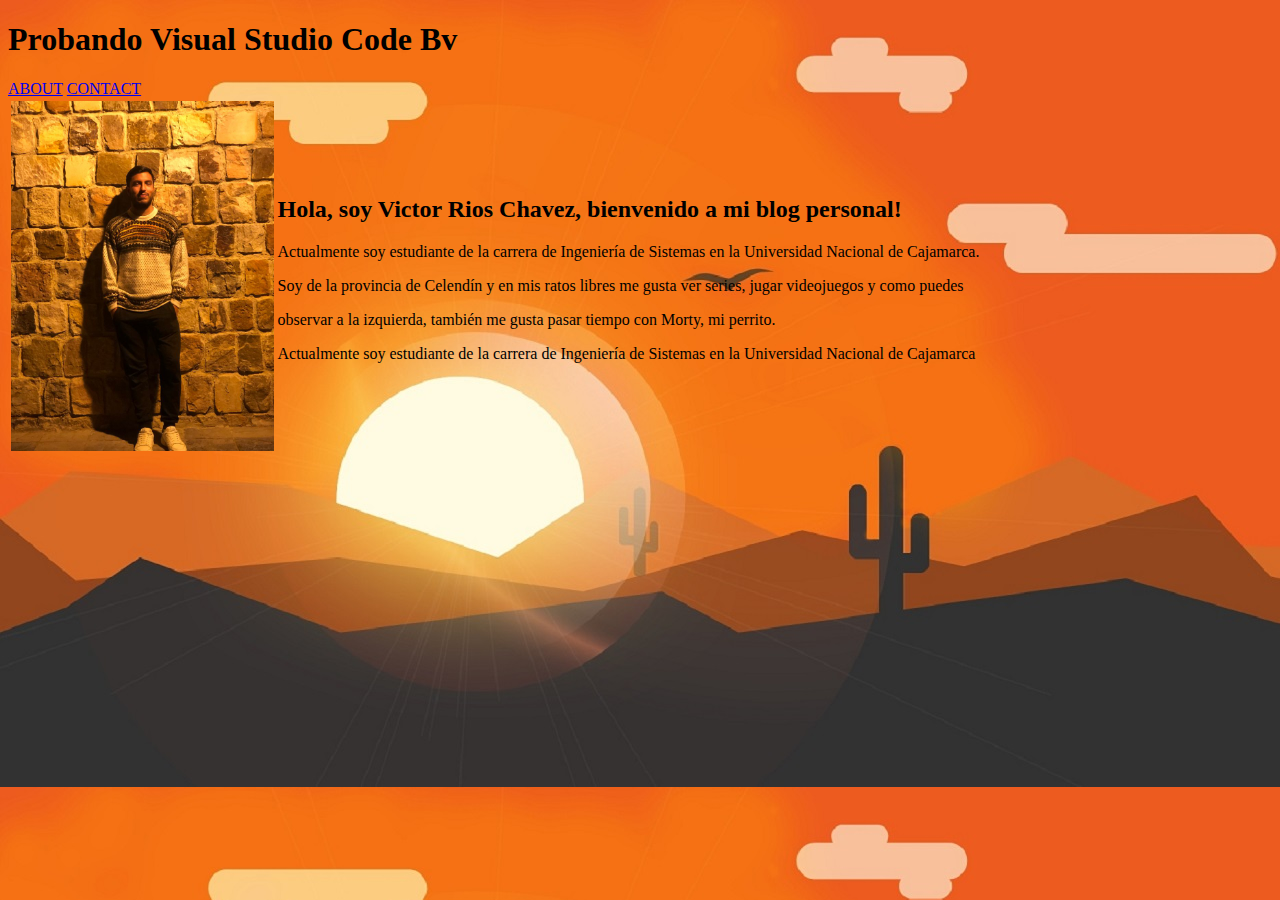
==== index.html @ b1567fb4 "cambiosss" ====
<!DOCTYPE html>
<!--[if lt IE 7]>      <html class="no-js lt-ie9 lt-ie8 lt-ie7"> <![endif]-->
<!--[if IE 7]>         <html class="no-js lt-ie9 lt-ie8"> <![endif]-->
<!--[if IE 8]>         <html class="no-js lt-ie9"> <![endif]-->
<!--[if gt IE 8]>      <html class="no-js"> <!--<![endif]-->
<html>
  <head>
    <meta charset="utf-8">
    <meta http-equiv="X-UA-Compatible" content="IE=edge">
    <title>Primer Laboratorio de Ingeniería Web Bv</title>
    <meta name="description" content="">
    <meta name="viewport" content="width=device-width, initial-scale=1">
    <link rel="stylesheet" href="">
  </head>
  <body background="fondo.jpg">
    <h1>Probando Visual Studio Code Bv</h1>
      <nav>
        <a href="about.html">ABOUT</a>
        <a href="contact.html">CONTACT</a>
      </nav>
    <section>
      <table>
        <tr>
          <td>
            <img src="Cajamarca.jpeg" alt="about image" height="350" >
          </td>
          <td>
            <h2>Hola, soy Victor Rios Chavez, bienvenido a mi blog personal!</h2>
            <p>Actualmente soy estudiante de la carrera de Ingeniería de Sistemas en la Universidad Nacional de Cajamarca.</p>
            <p>Soy de la provincia de Celendín y en mis ratos libres me gusta ver series, jugar videojuegos y como puedes </p>
            <p>observar a la izquierda, también me gusta pasar tiempo con Morty, mi perrito.</p>
            <p>Actualmente soy estudiante de la carrera de Ingeniería de Sistemas en la Universidad Nacional de Cajamarca</p>
        </tr>
      </table>
    </section>
    <!--[if lt IE 7]>
      <p class="browsehappy">You are using an <strong>outdated</strong> browser. Please <a href="#">upgrade your browser</a> to improve your experience.</p>
    <![endif]-->
    
    <script src="" async defer></script>
  </body>
</html>
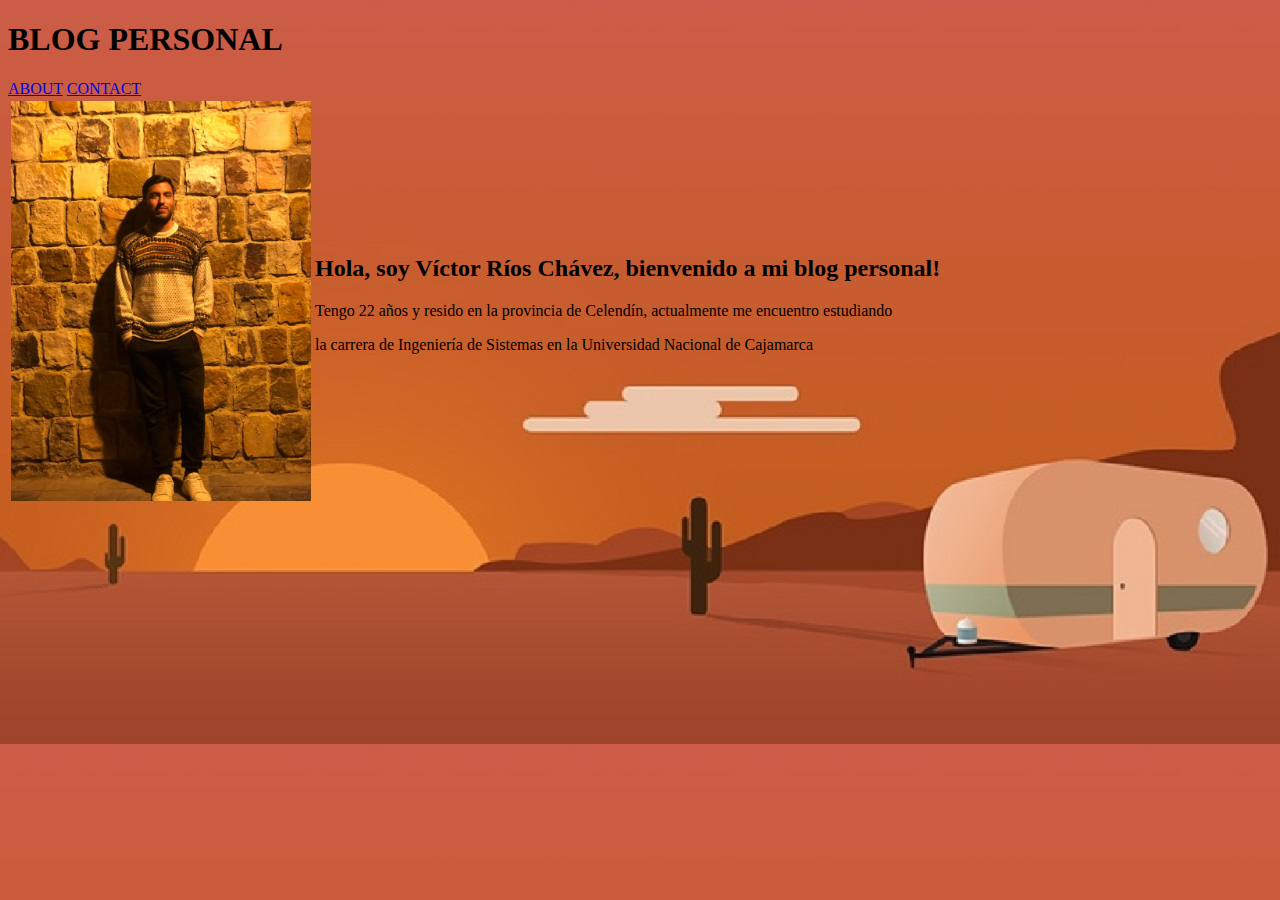
==== commit 1c99c236: "cambiosxd" ====
--- a/index.html
+++ b/index.html
@@ -7,32 +7,29 @@
   <head>
     <meta charset="utf-8">
     <meta http-equiv="X-UA-Compatible" content="IE=edge">
-    <title>Primer Laboratorio de Ingeniería Web Bv</title>
+    <title>Blog Personal</title>
     <meta name="description" content="">
     <meta name="viewport" content="width=device-width, initial-scale=1">
     <link rel="stylesheet" href="">
   </head>
   <body background="fondo.jpg">
-    <h1>Probando Visual Studio Code Bv</h1>
-      <nav>
+    <h1>BLOG PERSONAL</h1>
+    <nav>
         <a href="about.html">ABOUT</a>
         <a href="contact.html">CONTACT</a>
-      </nav>
-    <section>
-      <table>
-        <tr>
-          <td>
-            <img src="Cajamarca.jpeg" alt="about image" height="350" >
-          </td>
-          <td>
-            <h2>Hola, soy Victor Rios Chavez, bienvenido a mi blog personal!</h2>
-            <p>Actualmente soy estudiante de la carrera de Ingeniería de Sistemas en la Universidad Nacional de Cajamarca.</p>
-            <p>Soy de la provincia de Celendín y en mis ratos libres me gusta ver series, jugar videojuegos y como puedes </p>
-            <p>observar a la izquierda, también me gusta pasar tiempo con Morty, mi perrito.</p>
-            <p>Actualmente soy estudiante de la carrera de Ingeniería de Sistemas en la Universidad Nacional de Cajamarca</p>
-        </tr>
-      </table>
-    </section>
+    </nav>
+    <table>
+      <tr>
+        <td>
+            <img src="Cajamarca.jpeg" alt="about image" height="400" >
+        </td>
+        <td>
+            <h2>Hola, soy Víctor Ríos Chávez, bienvenido a mi blog personal!</h2>
+            <p>Tengo 22 años y resido en la provincia de Celendín, actualmente me encuentro estudiando</p>
+            <p>la carrera de Ingeniería de Sistemas en la Universidad Nacional de Cajamarca</p>
+        </td>
+      </tr>
+    </table>
     <!--[if lt IE 7]>
       <p class="browsehappy">You are using an <strong>outdated</strong> browser. Please <a href="#">upgrade your browser</a> to improve your experience.</p>
     <![endif]-->
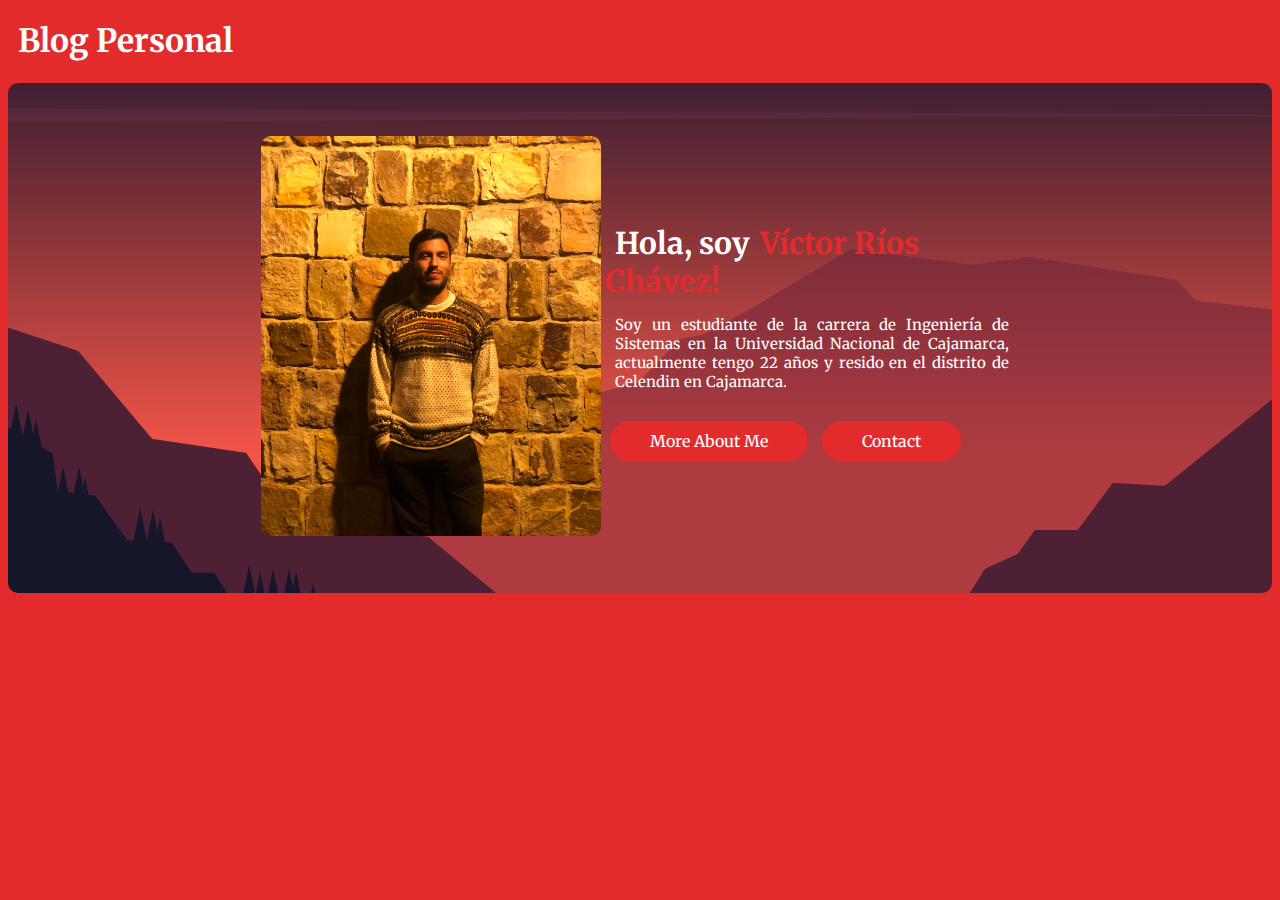
==== commit 87d618bd: "cambioStyle" ====
--- a/index.html
+++ b/index.html
@@ -10,26 +10,36 @@
     <title>Blog Personal</title>
     <meta name="description" content="">
     <meta name="viewport" content="width=device-width, initial-scale=1">
-    <link rel="stylesheet" href="">
+    <link rel="stylesheet" href="styleIndex.css">
+    <link href="https://fonts.googleapis.com/css2?family=Merriweather&display=swap" rel="stylesheet">
   </head>
-  <body background="fondo.jpg">
-    <h1>BLOG PERSONAL</h1>
-    <nav>
-        <a href="about.html">ABOUT</a>
-        <a href="contact.html">CONTACT</a>
-    </nav>
-    <table>
-      <tr>
-        <td>
-            <img src="Cajamarca.jpeg" alt="about image" height="400" >
-        </td>
-        <td>
-            <h2>Hola, soy Víctor Ríos Chávez, bienvenido a mi blog personal!</h2>
-            <p>Tengo 22 años y resido en la provincia de Celendín, actualmente me encuentro estudiando</p>
-            <p>la carrera de Ingeniería de Sistemas en la Universidad Nacional de Cajamarca</p>
-        </td>
-      </tr>
-    </table>
+  <body >
+    <header>
+      <h1>Blog Personal</h1>
+    </header>
+
+    <section>
+      <article>
+        <table>
+          <tr>
+            <td>
+                <img src="imagenes\Cajamarca.jpg" alt="image" height="400" >
+            </td>
+            <td id="info">
+                <h2>Hola, soy<h2 id="nombre">Víctor Ríos Chávez!</h2></h2> 
+                <p>Soy un estudiante de la carrera de Ingeniería de Sistemas
+                  en la Universidad Nacional de Cajamarca, actualmente tengo 
+                  22 años y resido en el distrito de Celendin en Cajamarca.</p>
+                  <nav>
+                    <a href="about.html">More About Me</a>
+                    <a href="contact.html">Contact</a>
+                  </nav>
+            </td>
+          </tr>
+        </table>
+      </article>
+    </section>
+    
     <!--[if lt IE 7]>
       <p class="browsehappy">You are using an <strong>outdated</strong> browser. Please <a href="#">upgrade your browser</a> to improve your experience.</p>
     <![endif]-->
--- a/styleIndex.css
+++ b/styleIndex.css
@@ -0,0 +1,58 @@
+body{
+    font-family: 'Merriweather', serif; /*Bold Negrita*/
+    background: #E32B2C;
+}
+h1{
+    color: white;
+    margin-left: 10px;
+
+}
+
+h2{
+    font-size: 30px;
+    color: white;
+    margin-left: 10px;
+    display: inline;
+}
+a{
+    color: white;
+    background: #E32B2C;
+    border-radius: 1px;
+    text-decoration: none;
+    outline: none;
+    border-radius: 30px;
+    padding: 10px;
+    padding-left: 40px;
+    padding-right: 40px;
+    margin-right: 5px;
+    margin-left: 5px;
+    margin-top: 100px;
+}
+img{
+    border-radius: 10px;
+}
+section{
+    margin-top: 10px;
+    padding: 50px;
+    background-color: white;
+    background-image: url("imagenes/wall.jpg");
+    border-radius: 10px;
+
+    
+}
+article{
+    padding-left: 200px;
+    padding-right: 200px;
+}
+p{
+    color: white;
+    margin-left: 10px;
+    text-align: justify;
+    margin-left: 10px;
+    margin-right: 10px;
+    font-size: 15px;
+    margin-bottom: 40px;
+}
+ #nombre{
+     color: #E32B2C;
+ }
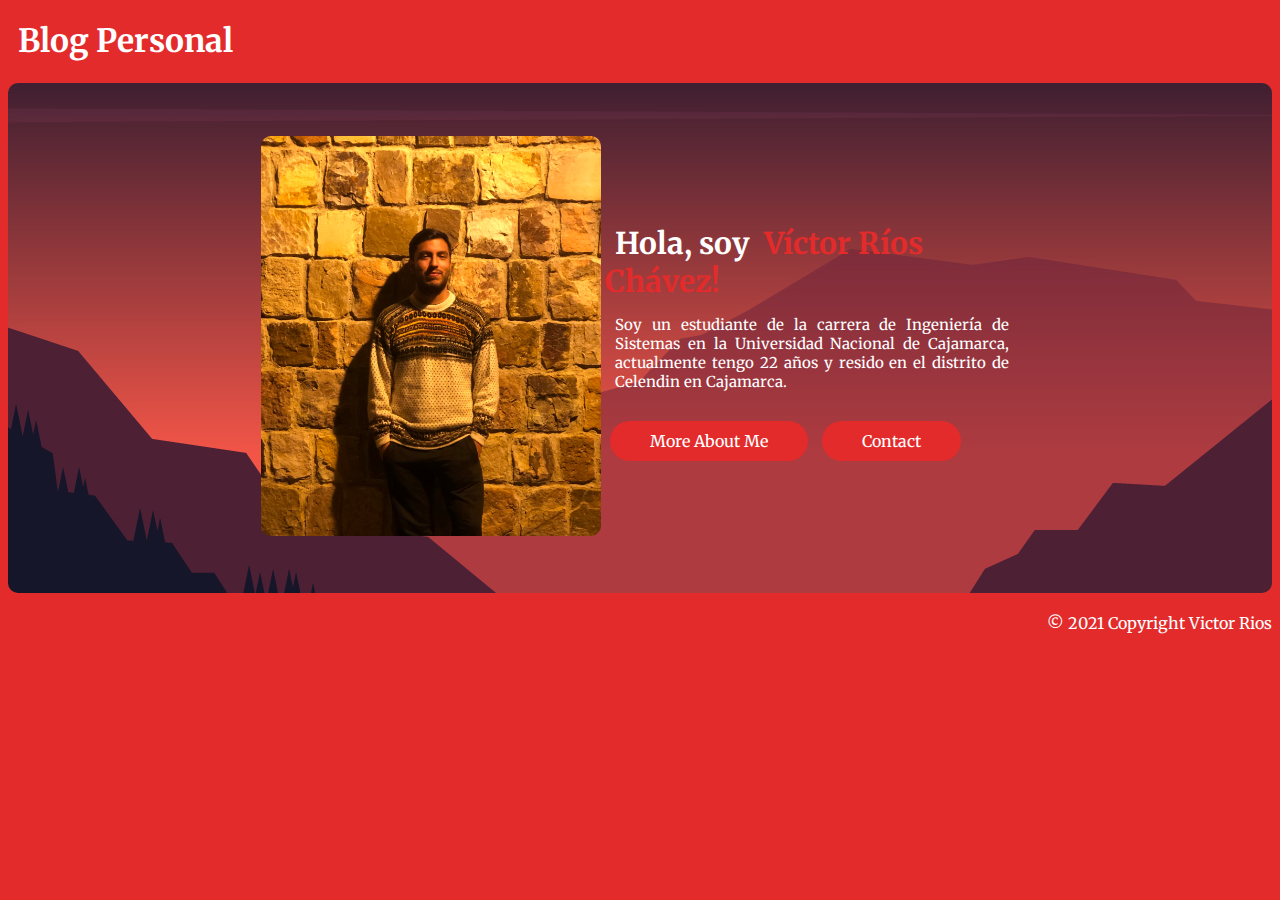
==== commit 0a0150a4: "cssFinal" ====
--- a/index.html
+++ b/index.html
@@ -10,11 +10,11 @@
     <title>Blog Personal</title>
     <meta name="description" content="">
     <meta name="viewport" content="width=device-width, initial-scale=1">
-    <link rel="stylesheet" href="styleIndex.css">
+    <link rel="stylesheet" href="EstiloPersonalIndex.css">
     <link href="https://fonts.googleapis.com/css2?family=Merriweather&display=swap" rel="stylesheet">
   </head>
   <body >
-    <header>
+    <header class="titulo">
       <h1>Blog Personal</h1>
     </header>
 
@@ -23,10 +23,11 @@
         <table>
           <tr>
             <td>
-                <img src="imagenes\Cajamarca.jpg" alt="image" height="400" >
+                <img src="imagenes/Cajamarca.jpg" alt="image" height="400" >
             </td>
             <td id="info">
-                <h2>Hola, soy<h2 id="nombre">Víctor Ríos Chávez!</h2></h2> 
+                <h2>Hola, soy</h2>
+                <h2 id="nombre">Víctor Ríos Chávez!</h2> 
                 <p>Soy un estudiante de la carrera de Ingeniería de Sistemas
                   en la Universidad Nacional de Cajamarca, actualmente tengo 
                   22 años y resido en el distrito de Celendin en Cajamarca.</p>
@@ -39,6 +40,7 @@
         </table>
       </article>
     </section>
+    <footer class="pie">© 2021 Copyright Victor Rios</footer>
     
     <!--[if lt IE 7]>
       <p class="browsehappy">You are using an <strong>outdated</strong> browser. Please <a href="#">upgrade your browser</a> to improve your experience.</p>
--- a/EstiloPersonalIndex.css
+++ b/EstiloPersonalIndex.css
@@ -0,0 +1,63 @@
+body{
+    font-family: 'Merriweather', serif; /*Bold Negrita*/
+    background: #E32B2C;
+}
+.titulo{
+    color: white;
+    margin-left: 10px;
+
+}
+
+h2{
+    font-size: 30px;
+    color: white;
+    margin-left: 10px;
+    display: inline;
+}
+a{
+    color: white;
+    background: #E32B2C;
+    border-radius: 1px;
+    text-decoration: none;
+    outline: none;
+    border-radius: 30px;
+    padding: 10px;
+    padding-left: 40px;
+    padding-right: 40px;
+    margin-right: 5px;
+    margin-left: 5px;
+    margin-top: 100px;
+}
+img{
+    border-radius: 10px;
+}
+section{
+    margin-top: 10px;
+    padding: 50px;
+    background-color: white;
+    background-image: url("imagenes/wall.jpg");
+    border-radius: 10px;
+
+    
+}
+article{
+    padding-left: 200px;
+    padding-right: 200px;
+}
+p{
+    color: white;
+    margin-left: 10px;
+    text-align: justify;
+    margin-left: 10px;
+    margin-right: 10px;
+    font-size: 15px;
+    margin-bottom: 40px;
+}
+ #nombre{
+     color: #E32B2C;
+ }
+.pie{
+    text-align: right;
+    color: white;
+    margin-top: 20px;
+}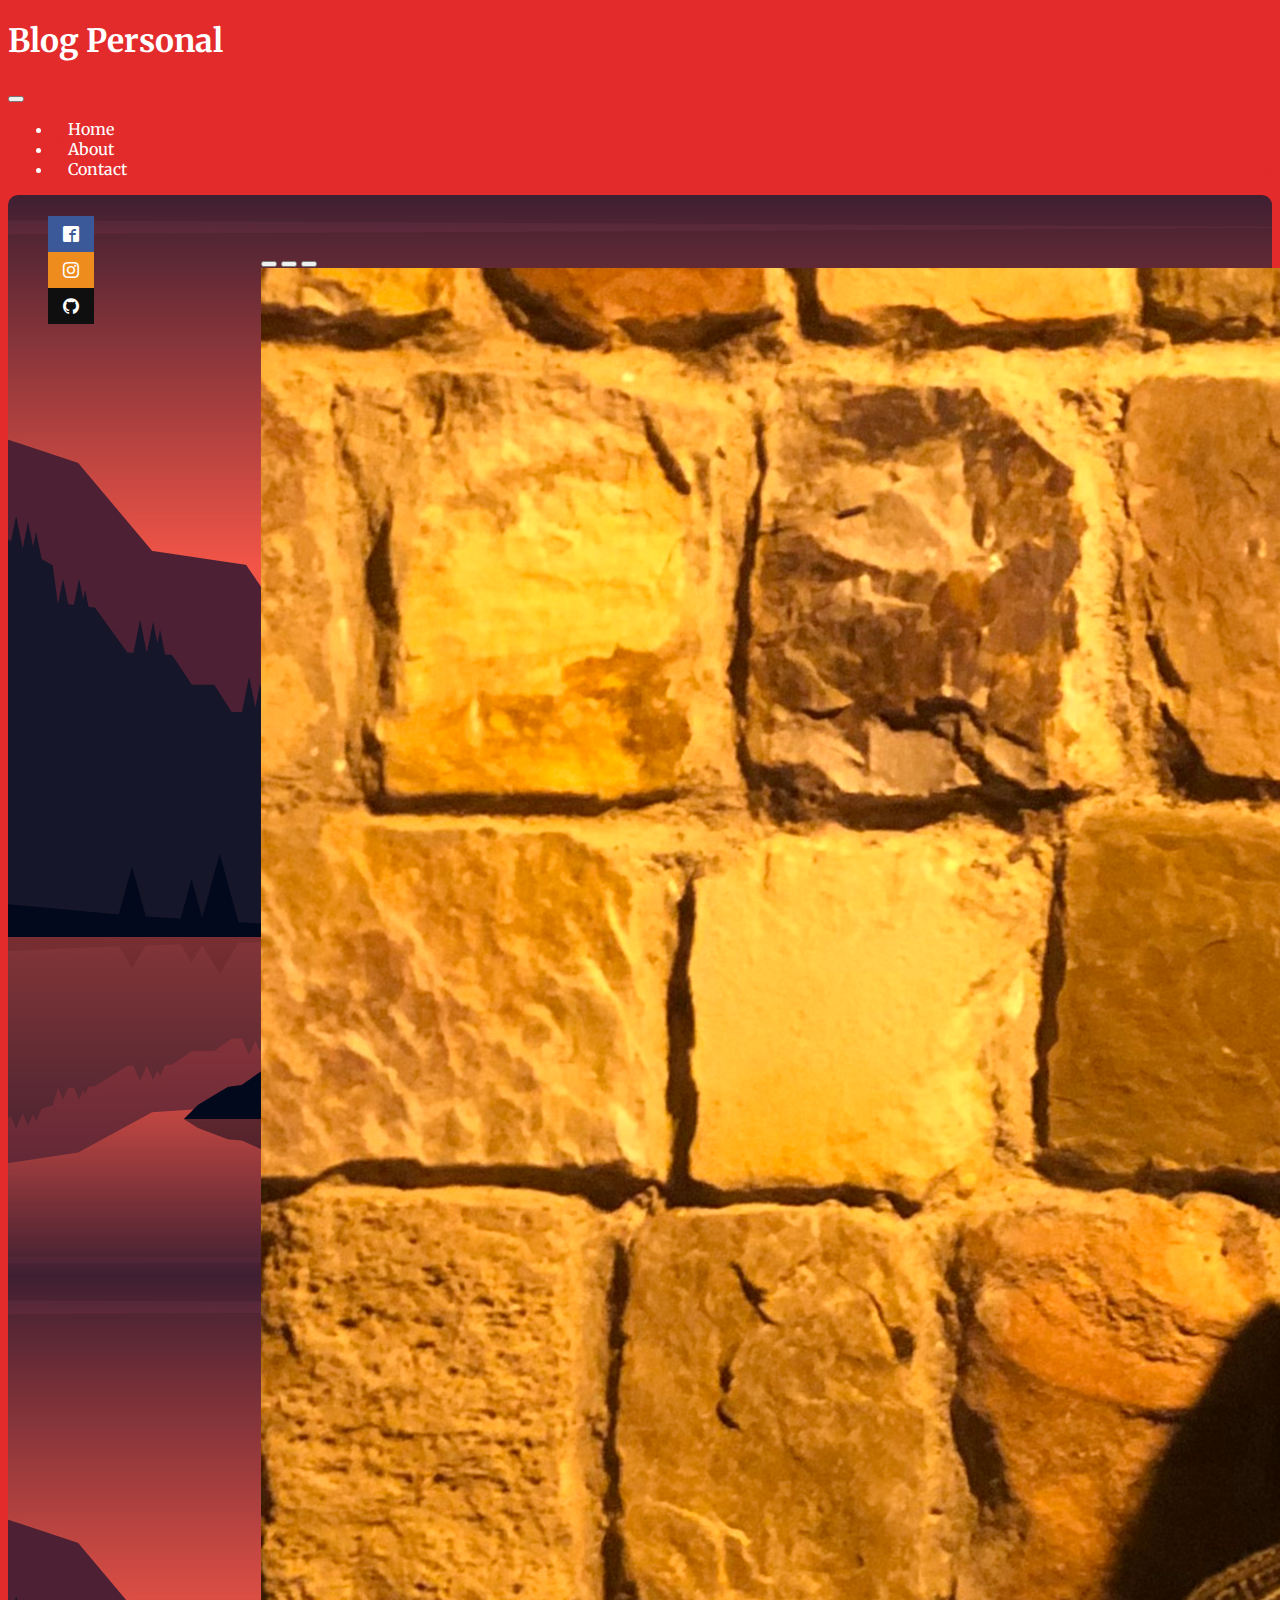
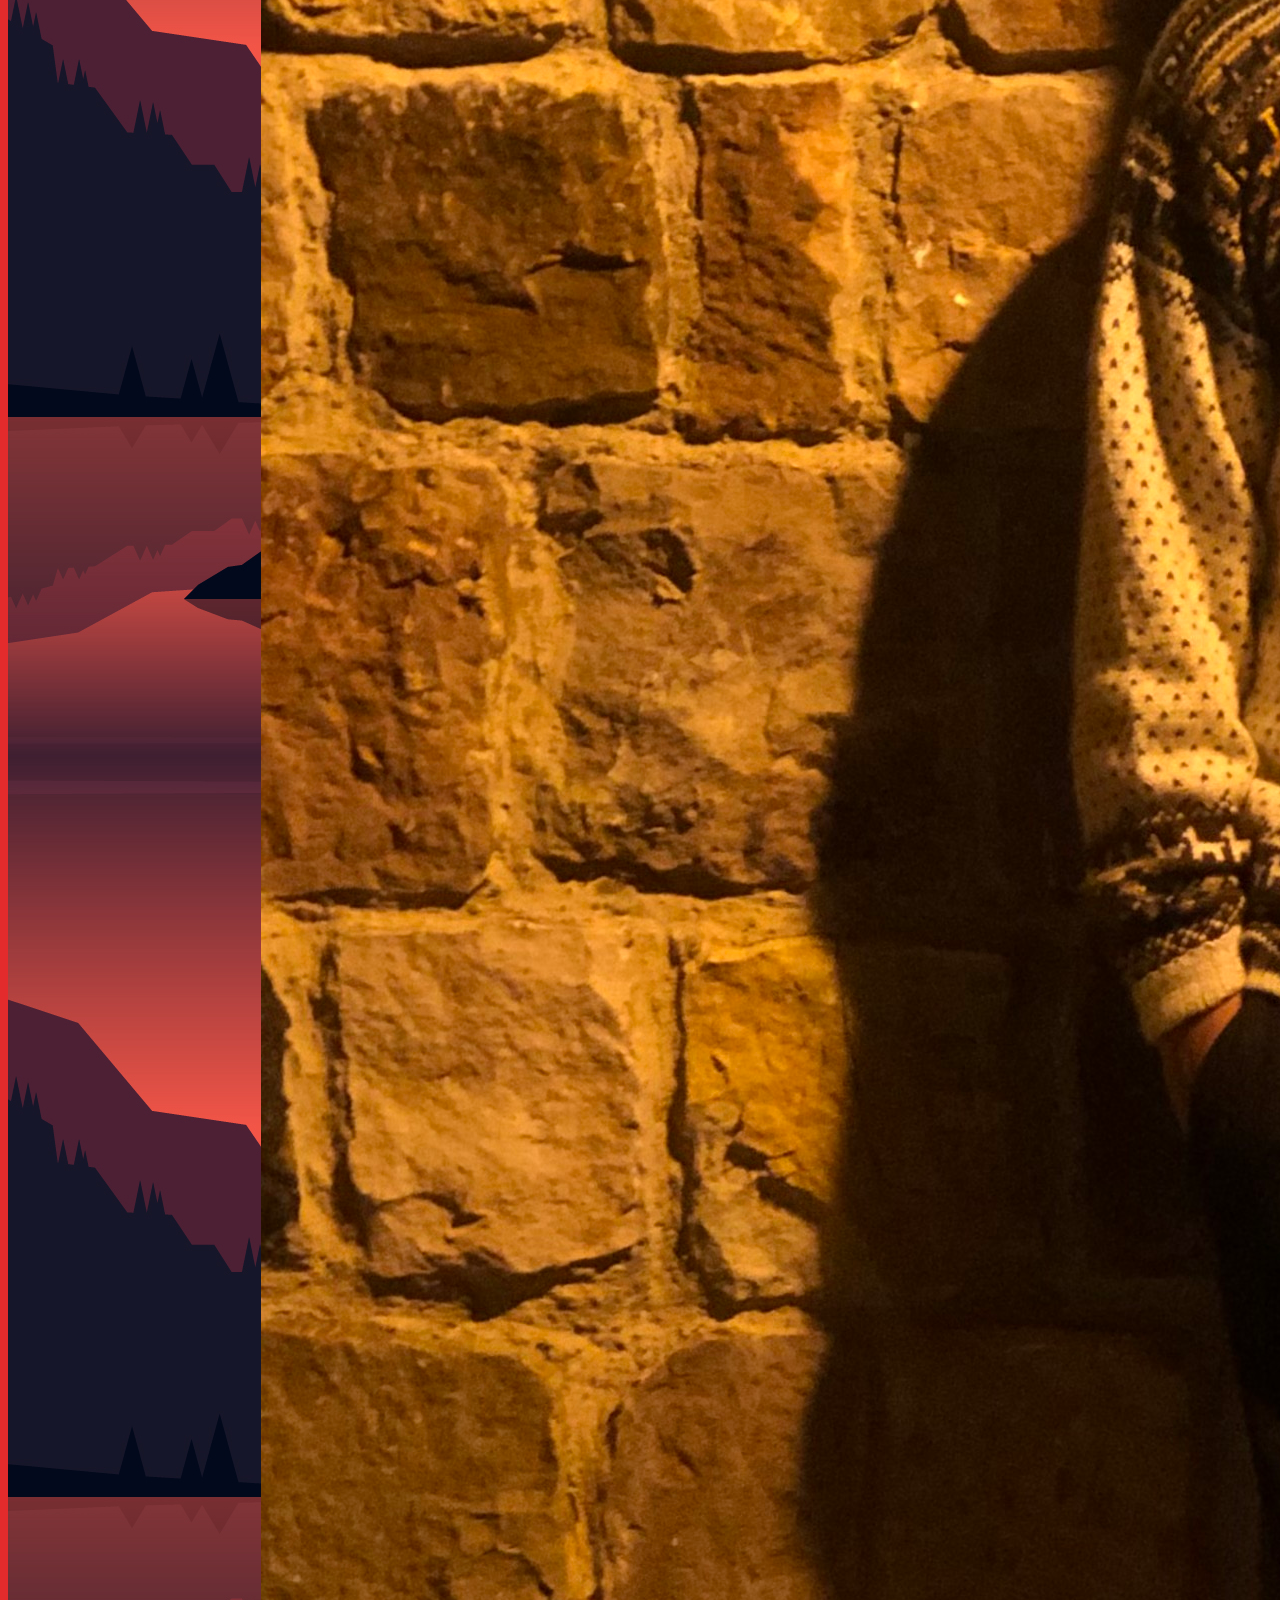
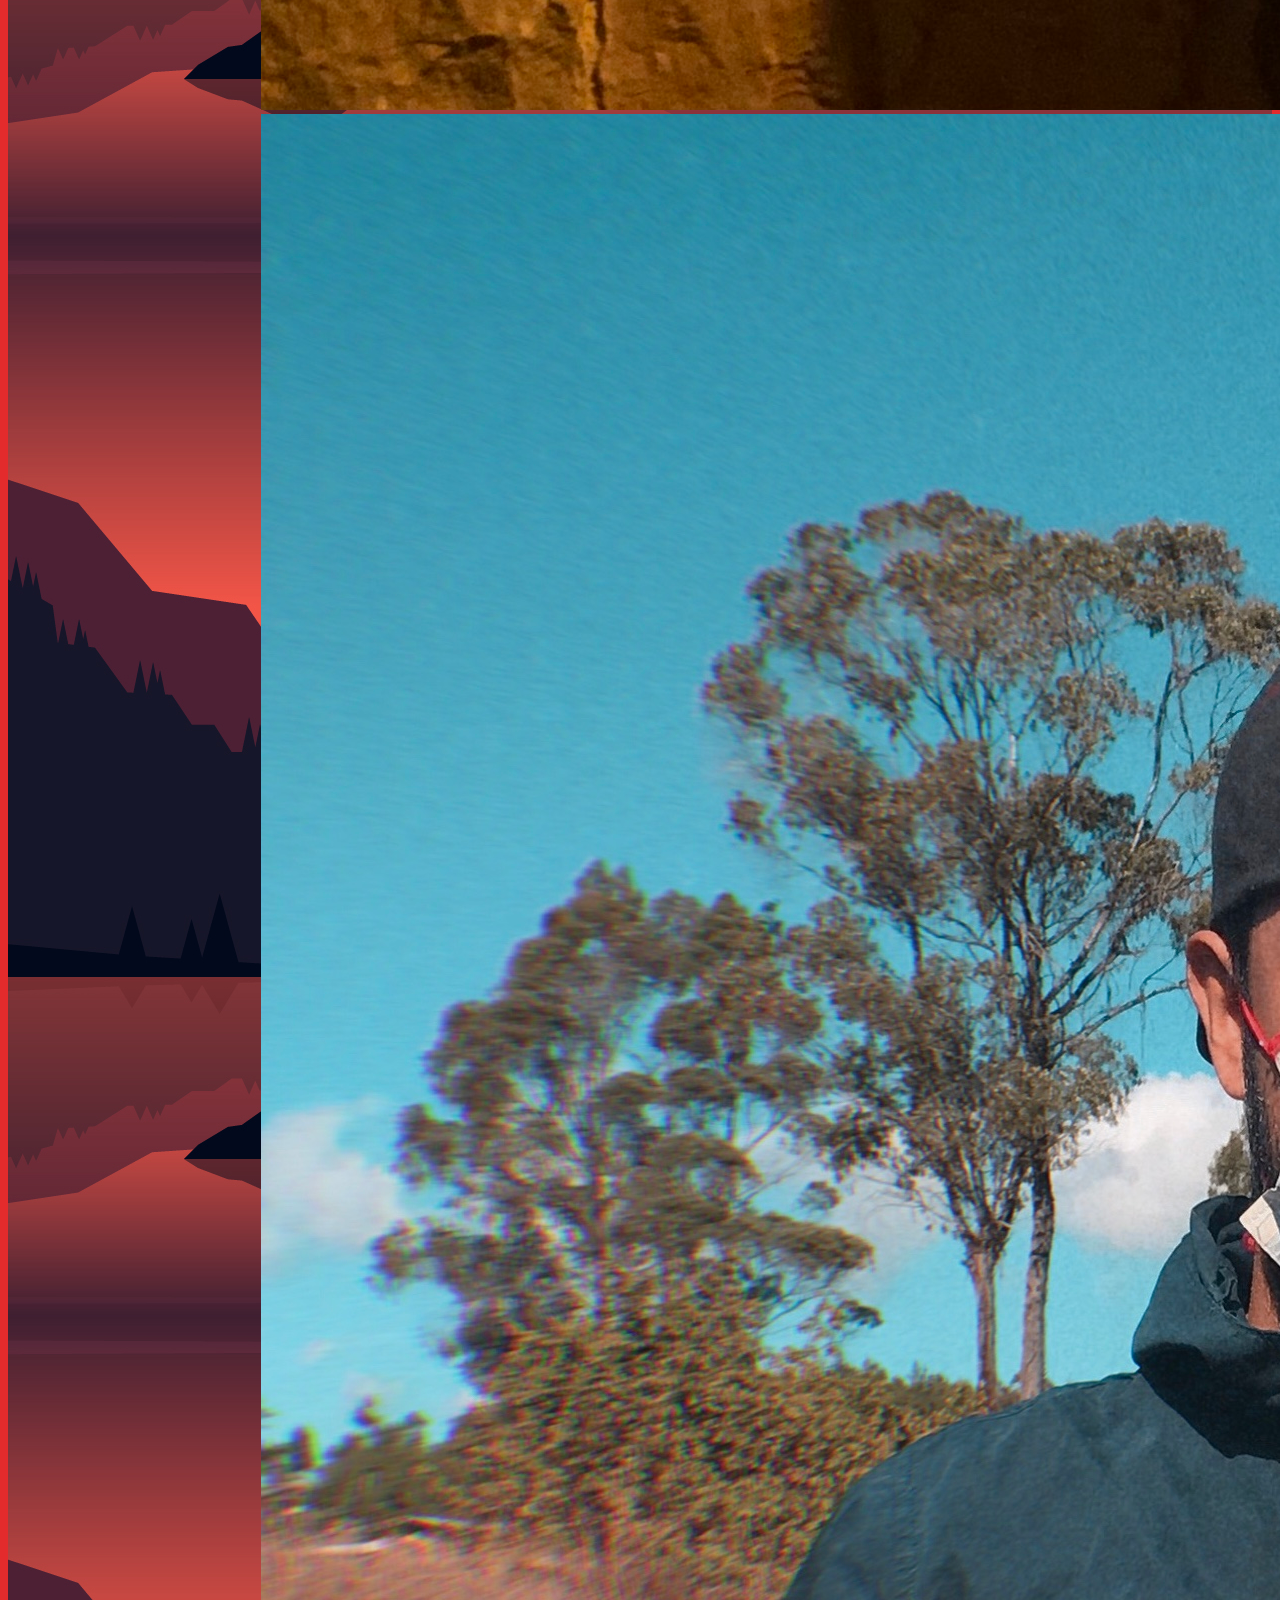
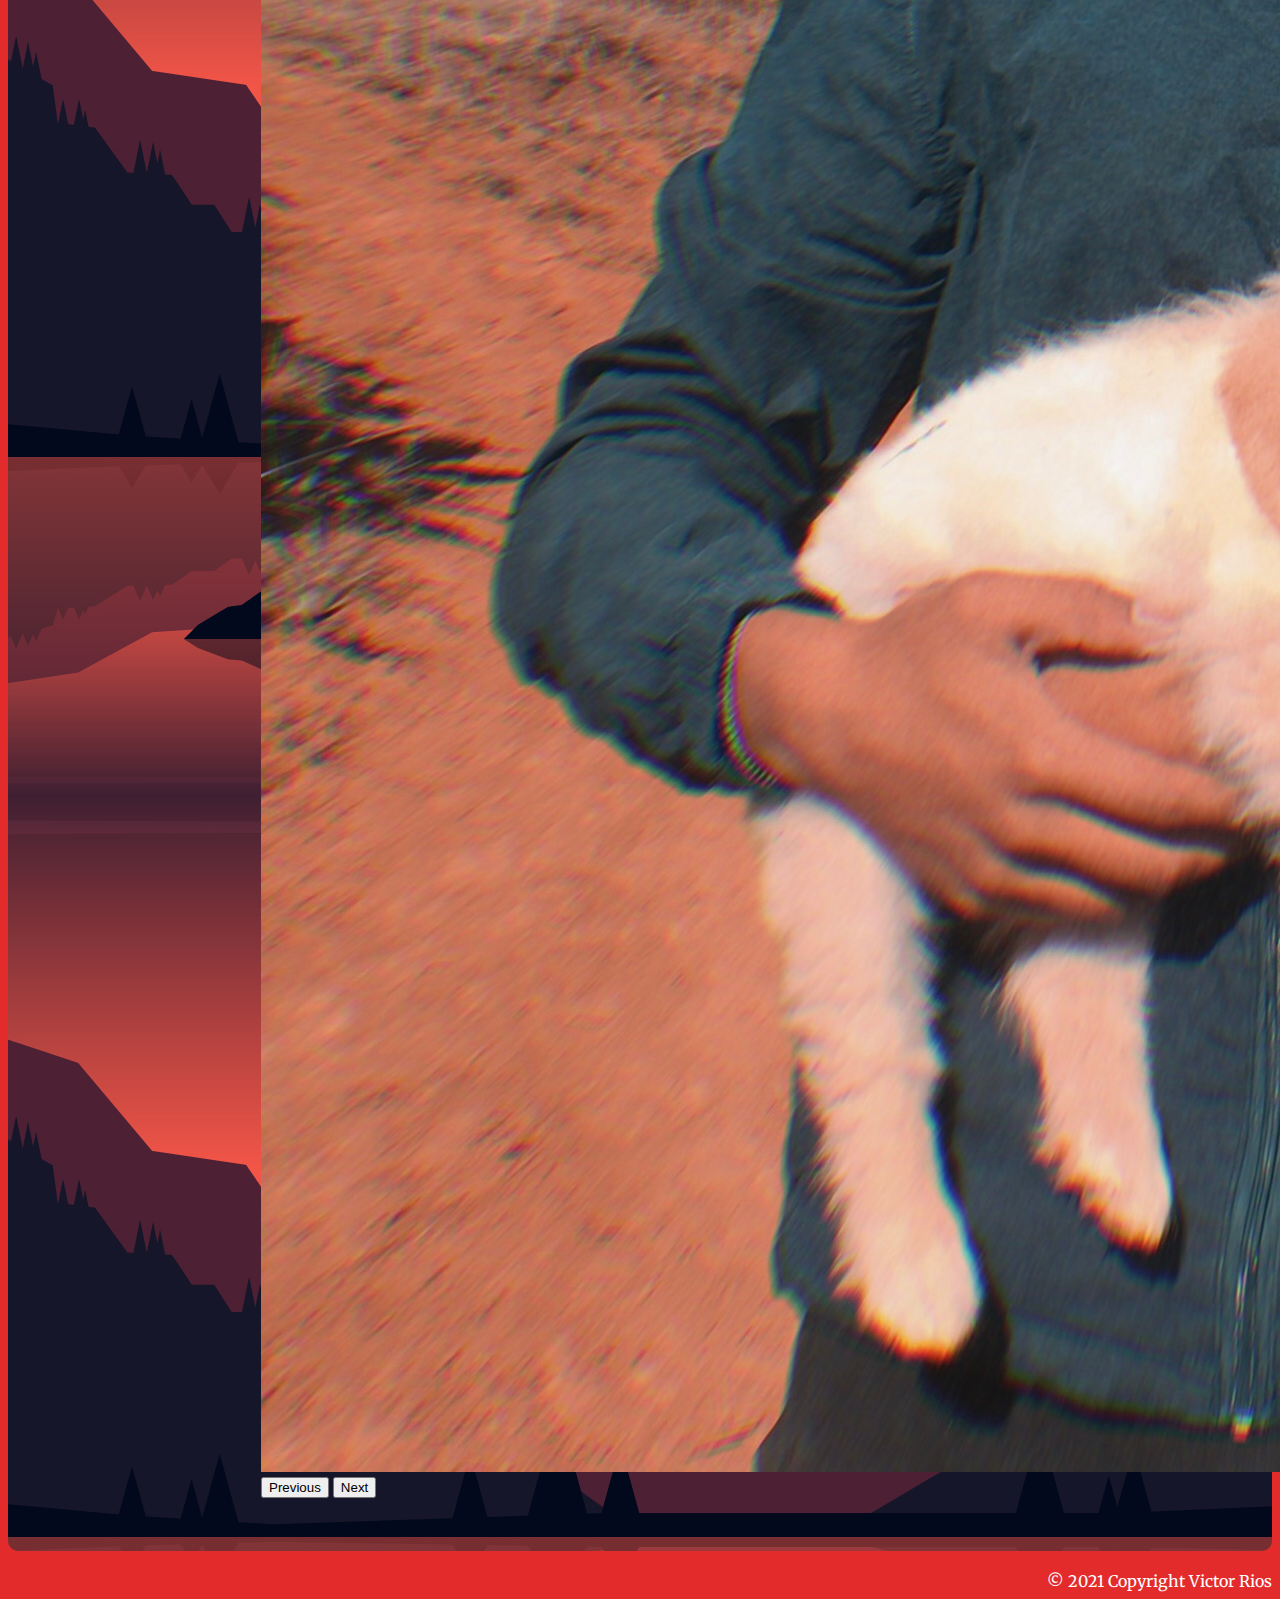
==== commit b11f59bc: "bootstrap" ====
--- a/index.html
+++ b/index.html
@@ -10,37 +10,85 @@
     <title>Blog Personal</title>
     <meta name="description" content="">
     <meta name="viewport" content="width=device-width, initial-scale=1">
-    <link rel="stylesheet" href="EstiloPersonalIndex.css">
+    <link rel="stylesheet" href="estilos/estiloPersonal.css">
     <link href="https://fonts.googleapis.com/css2?family=Merriweather&display=swap" rel="stylesheet">
+    <link href="https://cdn.jsdelivr.net/npm/bootstrap@5.1.0/dist/css/bootstrap.min.css" rel="stylesheet" integrity="sha384-KyZXEAg3QhqLMpG8r+8fhAXLRk2vvoC2f3B09zVXn8CA5QIVfZOJ3BCsw2P0p/We" crossorigin="anonymous">
+    <link rel="stylesheet" href="style.css">
   </head>
-  <body >
-    <header class="titulo">
-      <h1>Blog Personal</h1>
+  <body class="bodyIndex" >
+    <div class="social">
+      <ul>
+        <li><a href="https://web.facebook.com/victor.rioschavez/" target="_blank" class="icon-facebook"></a></li>
+        <li><a href="https://www.instagram.com/victorriosch/" target="_blank" class="icon-instagram"></a></li>
+        <li><a href="https://victorriosch.github.io/" target="_blank" class="icon-github"></a></li>            
+      </ul>
+    </div>
+    <header>
+      <h1></h1>
     </header>
-
-    <section>
-      <article>
+    <nav class="navbar navbar-expand-lg navbar-light bg-light">
+      <div class="container-fluid">
+        <h1 class="titulo" href="index.html">Blog Personal</h1>
+        <button class="navbar-toggler" type="button" data-bs-toggle="collapse" data-bs-target="#navbarNav" aria-controls="navbarNav" aria-expanded="false" aria-label="Toggle navigation">
+          <span class="navbar-toggler-icon"></span>
+        </button>
+        <div class="collapse navbar-collapse" id="navbarNav">
+          <ul class="navbar-nav">
+            <li class="etiqueta">
+              <a class="etiqueta" href="index.html">Home</a>
+            </li>
+            <li class="etiqueta">
+              <a class="etiqueta" href="about.html">About</a>
+            </li>
+            <li class="etiqueta">
+              <a class="etiqueta" href="contact.html">Contact</a>
+            </li>
+          </ul>
+        </div>
+      </div>
+    </nav>
+    <section class="sectionIndex">
+      <article class="articleIndex">
         <table>
           <tr>
             <td>
-                <img src="imagenes/Cajamarca.jpg" alt="image" height="400" >
+              <div id="carouselExampleIndicators" class="carousel slide" data-bs-ride="carousel">
+                <div class="carousel-indicators">
+                  <button type="button" data-bs-target="#carouselExampleIndicators" data-bs-slide-to="0" class="active" aria-current="true" aria-label="Slide 1"></button>
+                  <button type="button" data-bs-target="#carouselExampleIndicators" data-bs-slide-to="1" aria-label="Slide 2"></button>
+                  <button type="button" data-bs-target="#carouselExampleIndicators" data-bs-slide-to="2" aria-label="Slide 3"></button>
+                </div>
+                <div class="carousel-inner">
+                  <div class="carousel-item active">
+                    <img src="imagenes/Cajamarca.jpg" class="d-block w-100" alt="...">
+                  </div>
+                  <div class="carousel-item">
+                    <img src="imagenes/vicymorty.jpg" class="d-block w-100" alt="...">
+                  </div>
+
+                </div>
+                <button class="carousel-control-prev" type="button" data-bs-target="#carouselExampleIndicators" data-bs-slide="prev">
+                  <span class="carousel-control-prev-icon" aria-hidden="true"></span>
+                  <span class="visually-hidden">Previous</span>
+                </button>
+                <button class="carousel-control-next" type="button" data-bs-target="#carouselExampleIndicators" data-bs-slide="next">
+                  <span class="carousel-control-next-icon" aria-hidden="true"></span>
+                  <span class="visually-hidden">Next</span>
+                </button>
+              </div>
             </td>
-            <td id="info">
-                <h2>Hola, soy</h2>
-                <h2 id="nombre">Víctor Ríos Chávez!</h2> 
-                <p>Soy un estudiante de la carrera de Ingeniería de Sistemas
+            <td>
+                <h2 class="presentacion">Hola, soy   </h2>
+                <h2 class="nombre"> Víctor Ríos Chávez!</h2> 
+                <p class="contenido">Soy un estudiante de la carrera de Ingeniería de Sistemas
                   en la Universidad Nacional de Cajamarca, actualmente tengo 
                   22 años y resido en el distrito de Celendin en Cajamarca.</p>
-                  <nav>
-                    <a href="about.html">More About Me</a>
-                    <a href="contact.html">Contact</a>
-                  </nav>
             </td>
           </tr>
         </table>
       </article>
     </section>
-    <footer class="pie">© 2021 Copyright Victor Rios</footer>
+    <footer class="pieIndex">© 2021 Copyright Victor Rios</footer>
     
     <!--[if lt IE 7]>
       <p class="browsehappy">You are using an <strong>outdated</strong> browser. Please <a href="#">upgrade your browser</a> to improve your experience.</p>
--- a/estilos/estiloPersonal.css
+++ b/estilos/estiloPersonal.css
@@ -0,0 +1,219 @@
+.bodyIndex{
+    font-family: 'Merriweather', serif; /*Bold Negrita*/
+    background: #E32B2C;
+}
+.titulo{
+    color: white;
+    margin-top: 7px;
+}
+
+.presentacion{
+    font-size: 30px;
+    color: white;
+    margin-left: 10px;
+    display: inline;
+}
+.etiqueta{
+    color: white;
+    background: #E32B2C;
+    border-radius: 1px;
+    text-decoration: none;
+    outline: none;
+    border-radius: 30px;
+    padding-left: 5px;
+    padding-right: 5px;
+    margin-right: 5px;
+    margin-left: 5px;
+}
+.imagenIndex{
+    border-radius: 10px;
+}
+.sectionIndex{
+    margin-top: 10px;
+    padding: 50px;
+    background-color: white;
+    background-image: url("/imagenes/wall.jpg");
+    border-radius: 10px;    
+}
+.articleIndex{
+    padding-left: 200px;
+    padding-right: 200px;
+}
+.contenido{
+    color: white;
+    margin-left: 10px;
+    text-align: justify;
+    margin-left: 10px;
+    margin-right: 10px;
+    font-size: 15px;
+    margin-bottom: 40px;
+}
+.nombre{
+     color: #E32B2C;
+     display: inline;
+ }
+.pieIndex{
+    text-align: right;
+    color: white;
+    margin-top: 20px;
+}
+
+.container-fluid{
+    background: #E32B2C;
+    border-radius: 10px;
+}
+/*CONTACT*/
+
+.bodyContact{
+    font-family:'Merriweather', serif; /*Bold Negrita*/
+    background: #bd1e1e;
+    margin: 20px;
+}
+.tablaImagen{
+    display: inline-block;
+}
+.tablaDatos{
+    margin-left: 200px;
+    padding-bottom: 100px;
+    display: inline-block;
+}
+.io{
+    text-align: right;
+    border-radius: 1000000px;
+    border: 10px solid #F0EACF;
+}
+
+.redes{
+    text-align: left;
+}
+.articleContact{
+    background: #3f848f;
+    border-radius: 30px;
+    margin-left: 100px;
+    margin-right: 100px;
+    border: 10px solid #F0EACF;
+    padding-top: 10px;
+    margin-top: 10px;
+    padding: 20px;
+}
+.textoContact, .refContact  {
+    color: #F0EACF;
+}
+.pieContact{
+    text-align: right;
+    color: #F0EACF;
+    margin-top: 100px;
+}
+.refContact{
+    background: #3f848f;    
+    padding-left: 10px;
+    padding-right: 10px;
+    border-radius: 10px;
+    text-align: left;
+    margin-left: 10px;
+    display: inline;
+    font-size: 30px;
+    text-decoration: none;
+    outline: none;
+}
+.divContact{
+    border-radius: 10px;
+}
+.form-label{
+    color: #F0EACF;
+}
+
+.mb-3{
+    margin: 20px;
+}
+/*ABOUT*/
+.bodyAbout{
+    font-family: 'Merriweather', serif; 
+    background: #416D78;
+}
+.bienvenidoAbout, .textoAbout{
+    color: white;
+    margin-left: 10px;
+
+}
+.bienvenidoAbout{
+    font-size: 30px;
+    display: inline;
+}
+.refAbout{
+    color: white;
+    background: #264B48;
+    border-radius: 1px;
+    text-decoration: none;
+    outline: none;
+    border-radius: 30px;
+    padding: 10px;
+    padding-left: 20px;
+    padding-right: 20px;
+    margin-right: 5px;
+    margin-left: 10px;
+    display: inline;
+}
+.imagenAbout{
+    border-radius: 10px;
+}
+.sectionAbout{
+    margin: 30px;
+    padding: 20px;
+    background-color: white;
+    border-radius: 10px;
+    background: #83B799;
+    margin-left: 200px;
+    margin-right: 200px;
+}
+
+.textoAbout{
+    text-align: justify;
+    margin-left: 10px;
+    margin-right: 10px;
+    font-size: 15px;
+    margin-bottom: 40px;
+}
+.pieAbout{
+    text-align: right;
+    color: white;
+    margin-top: 10px;
+}   
+.divAbout{
+    background: #416D78;
+    display: inline;
+
+}
+.social {
+	position: fixed; 
+	top: 200px; 
+	z-index: 2000; 
+}
+
+	.social ul {
+		list-style: none;
+	}
+
+	.social ul li a {
+		display: inline-block;
+		color:#fff;
+		background: #000;
+		padding: 10px 15px;
+		text-decoration: none;
+		-webkit-transition:all 500ms ease;
+		-o-transition:all 500ms ease;
+		transition:all 500ms ease; 
+	}
+
+	.social ul li .icon-facebook {background:#3b5998;} 
+	.social ul li .icon-instagram {background: #ee8c1d;}
+	.social ul li .icon-whatsapp {background: #26a116;}
+	.social ul li .icon-youtube {background: #d42029;}
+	.social ul li .icon-twitch {background: #6f0779;}
+    .social ul li .icon-github {background: #0f0f0f;}
+
+	.social ul li a:hover {
+		background: #000; 
+		padding: 10px 30px; 
+	}
+
--- a/style.css
+++ b/style.css
@@ -0,0 +1,36 @@
+@font-face {
+  font-family: 'icomoon';
+  src:  url('fonts/icomoon.eot?6abkkt');
+  src:  url('fonts/icomoon.eot?6abkkt#iefix') format('embedded-opentype'),
+    url('fonts/icomoon.ttf?6abkkt') format('truetype'),
+    url('fonts/icomoon.woff?6abkkt') format('woff'),
+    url('fonts/icomoon.svg?6abkkt#icomoon') format('svg');
+  font-weight: normal;
+  font-style: normal;
+  font-display: block;
+}
+
+[class^="icon-"], [class*=" icon-"] {
+  /* use !important to prevent issues with browser extensions that change fonts */
+  font-family: 'icomoon' !important;
+  speak: never;
+  font-style: normal;
+  font-weight: normal;
+  font-variant: normal;
+  text-transform: none;
+  line-height: 1;
+
+  /* Better Font Rendering =========== */
+  -webkit-font-smoothing: antialiased;
+  -moz-osx-font-smoothing: grayscale;
+}
+
+.icon-facebook:before {
+  content: "\ea91";
+}
+.icon-instagram:before {
+  content: "\ea92";
+}
+.icon-github:before {
+  content: "\eab0";
+}
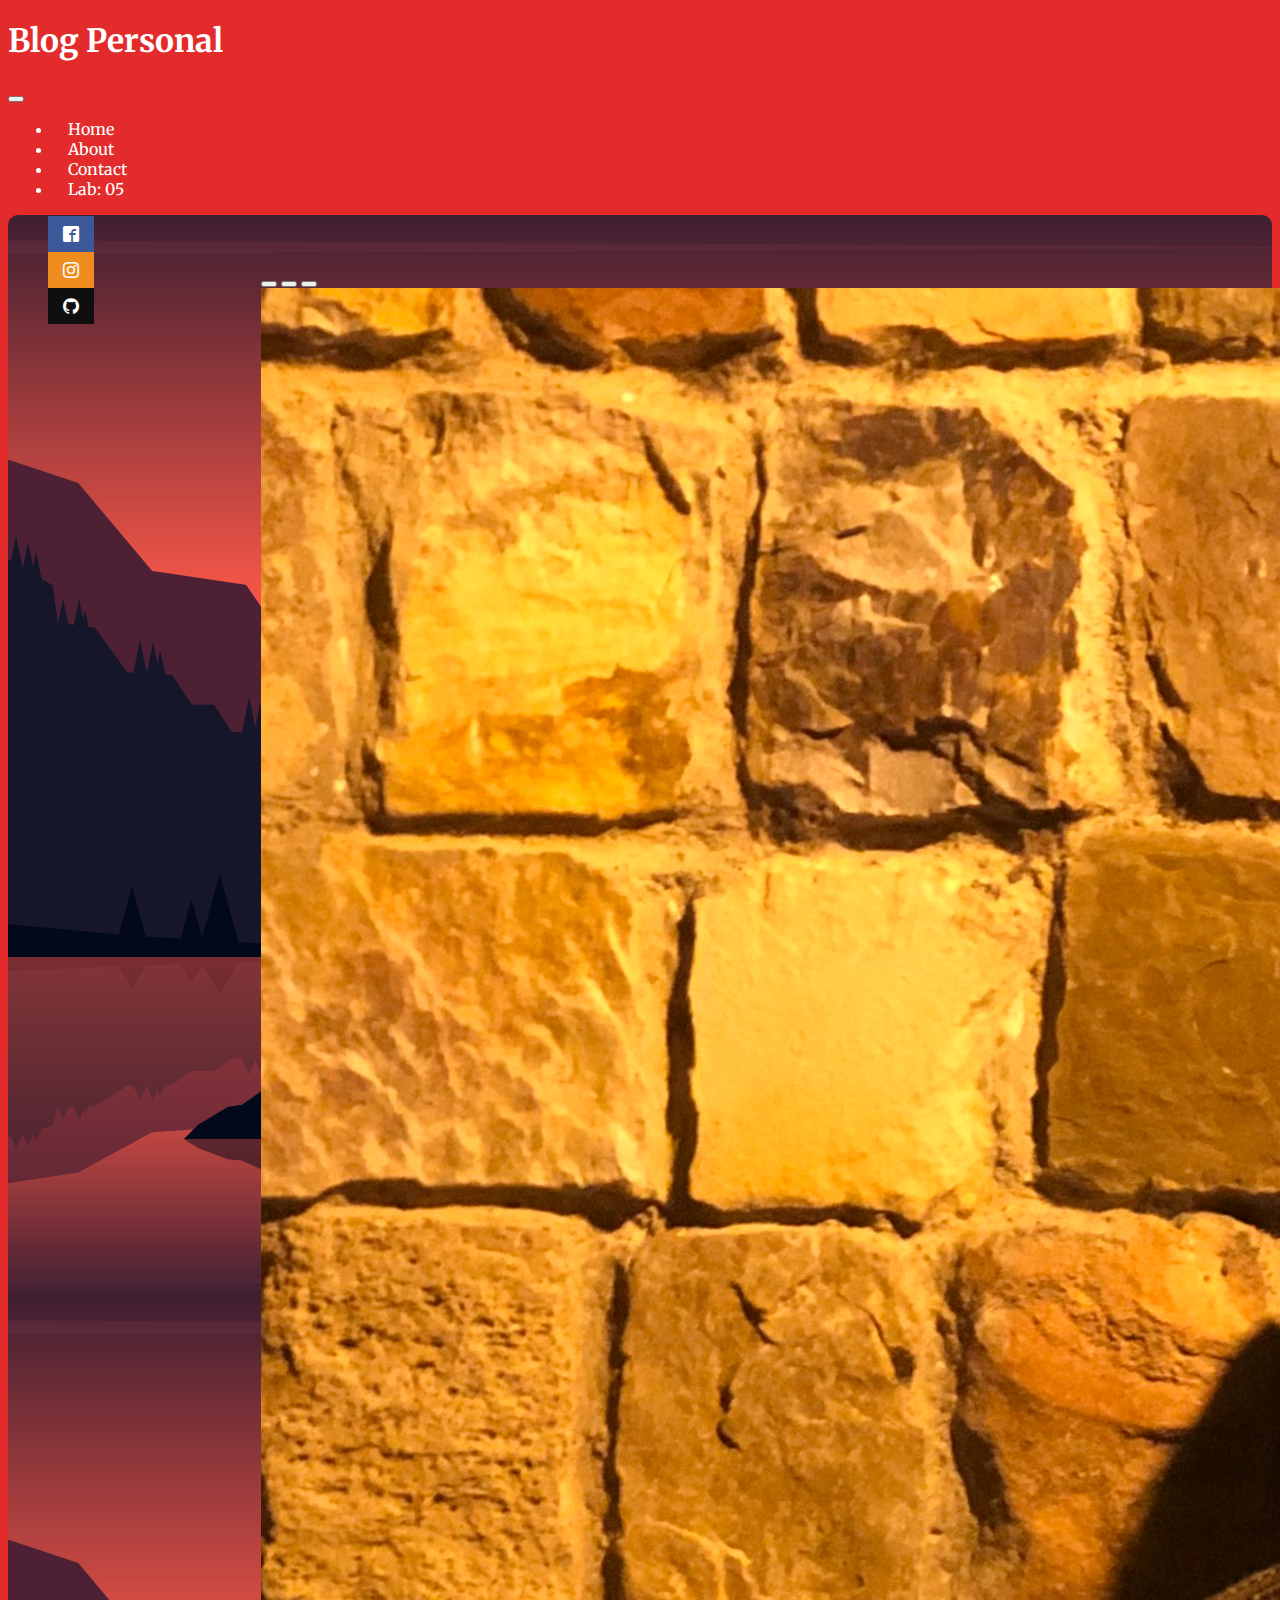
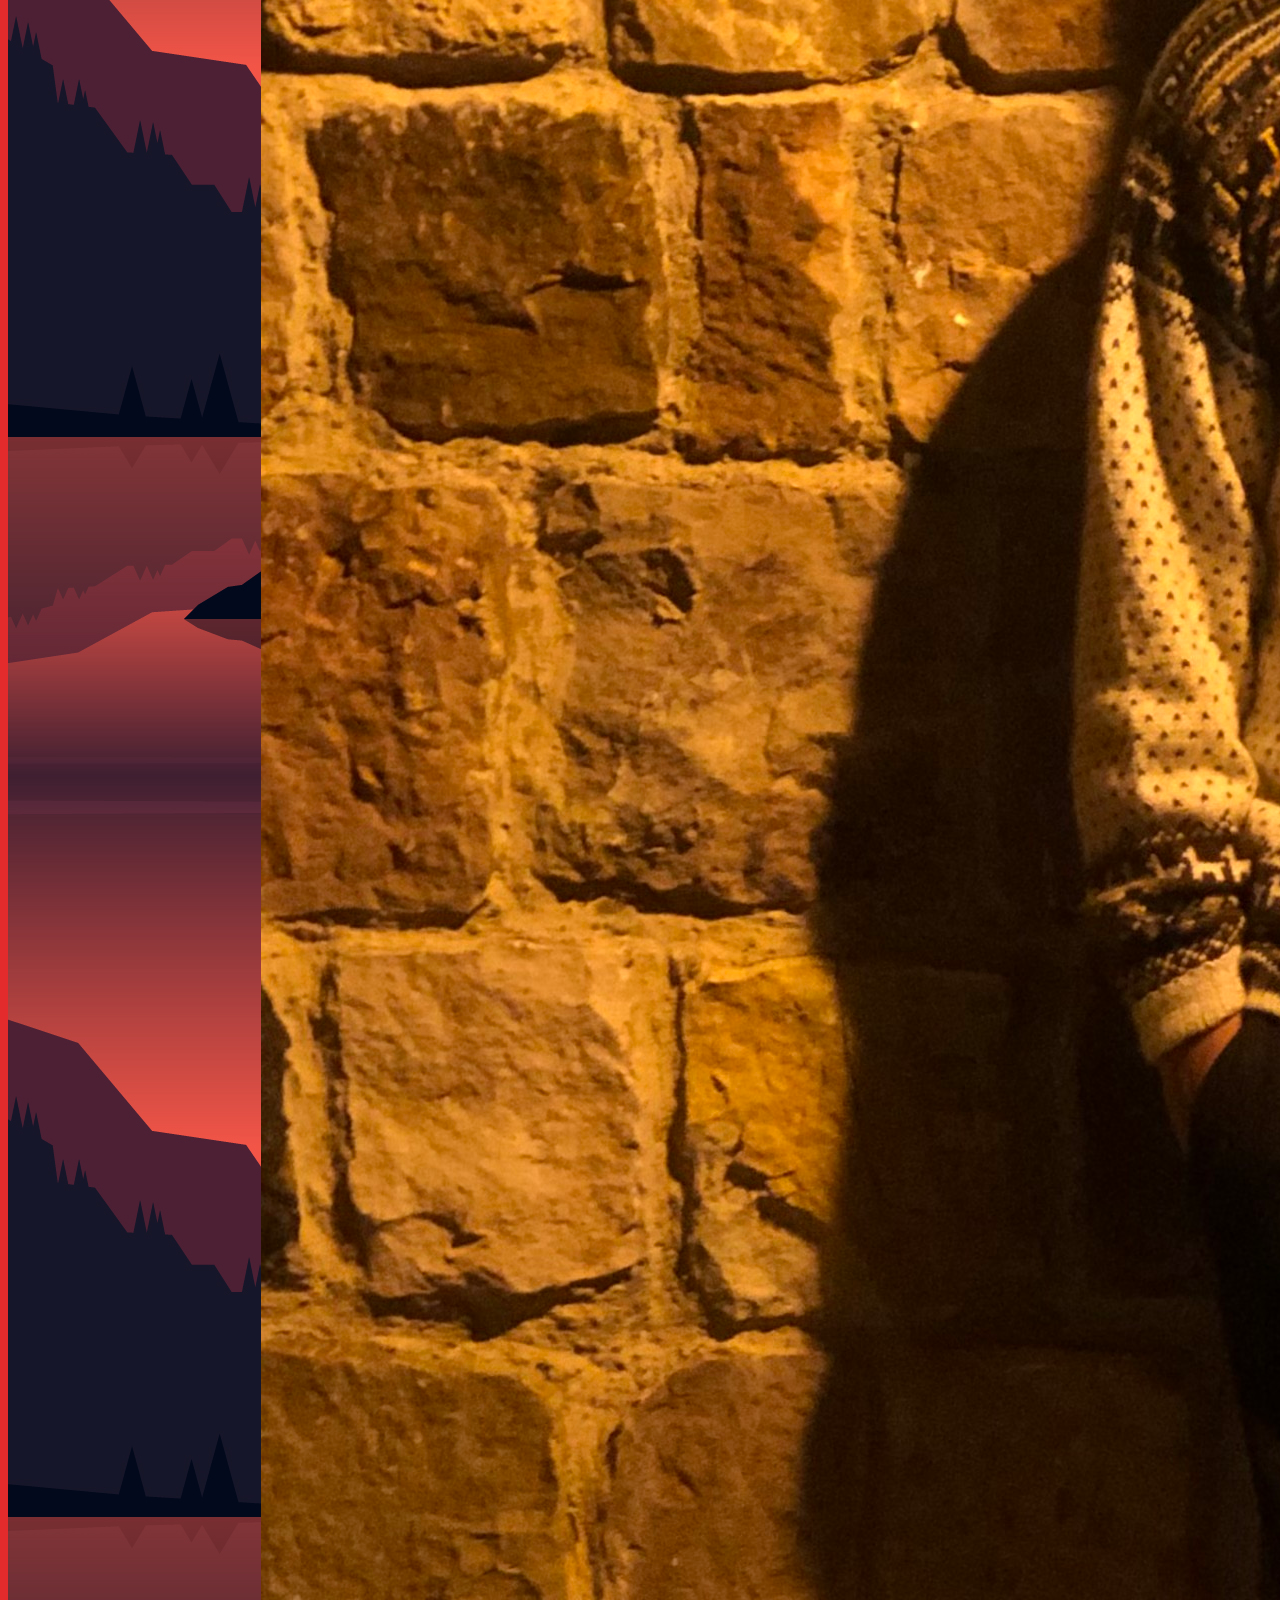
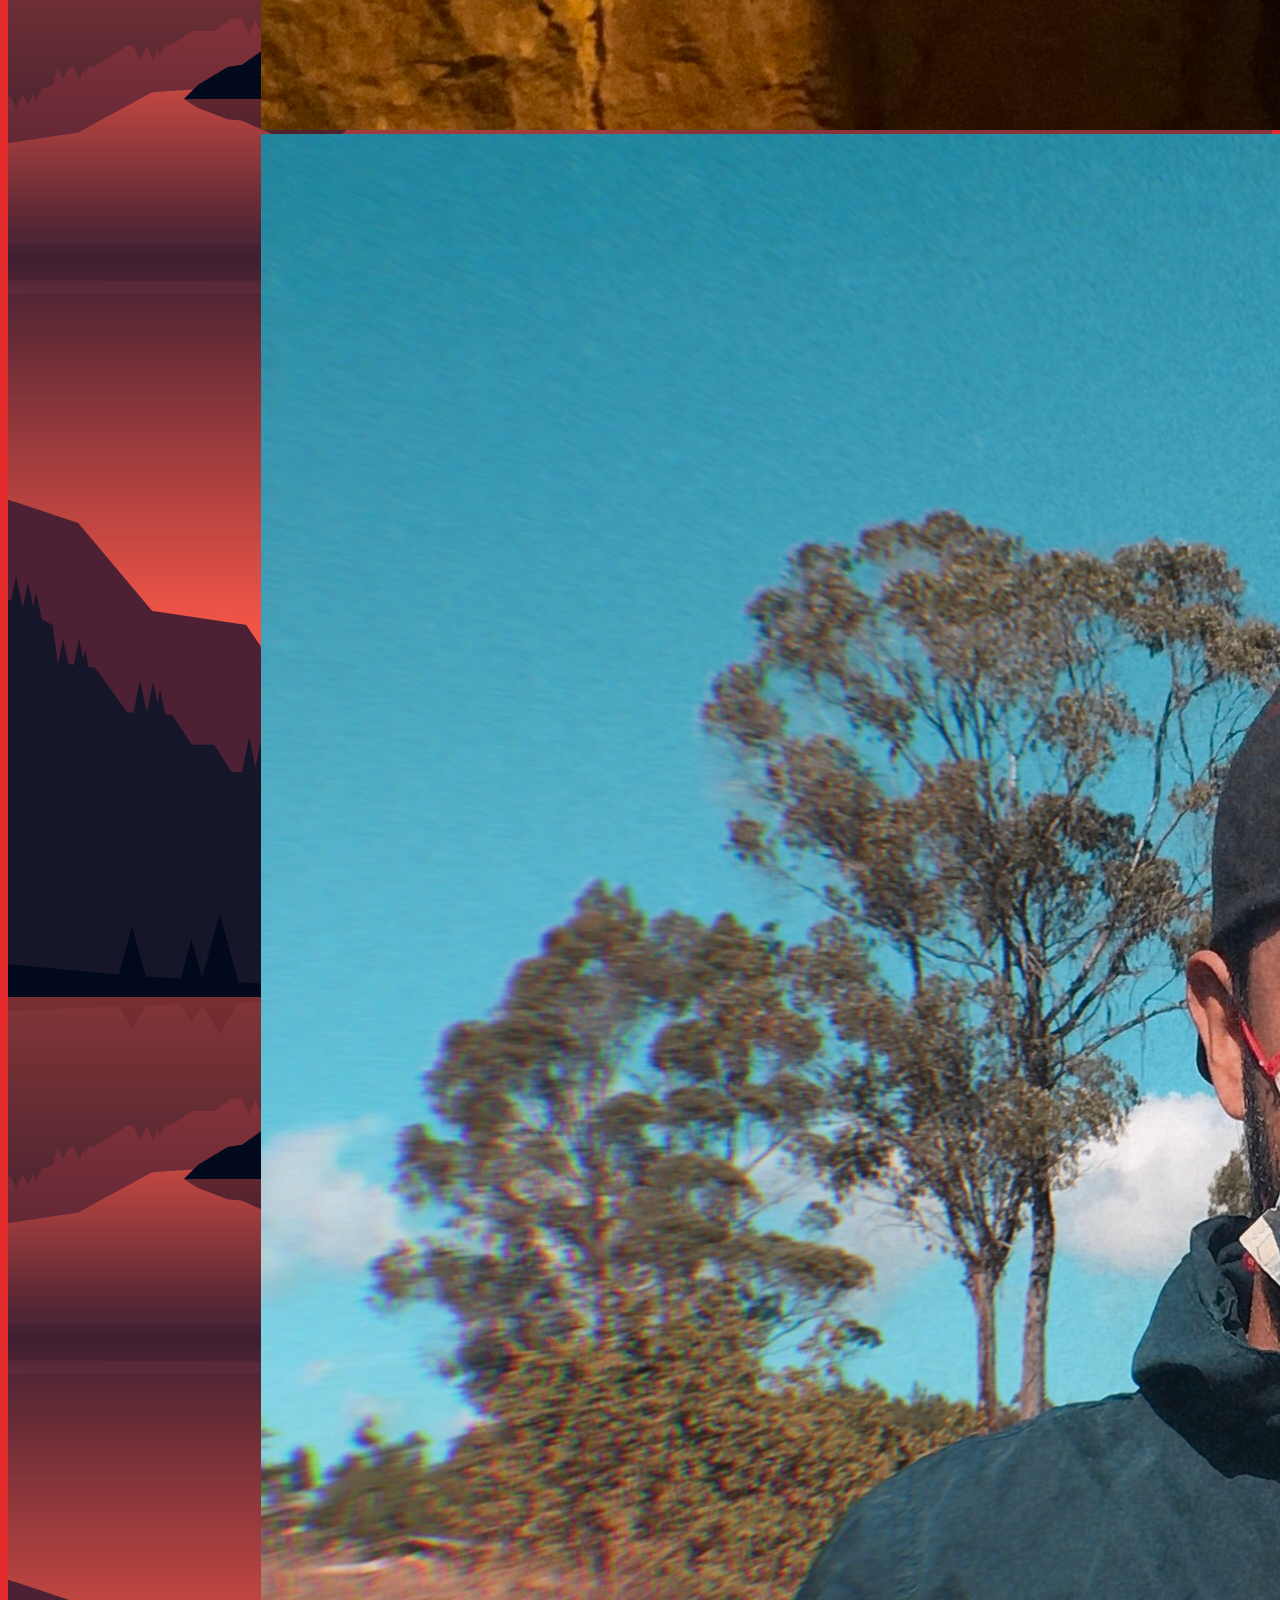
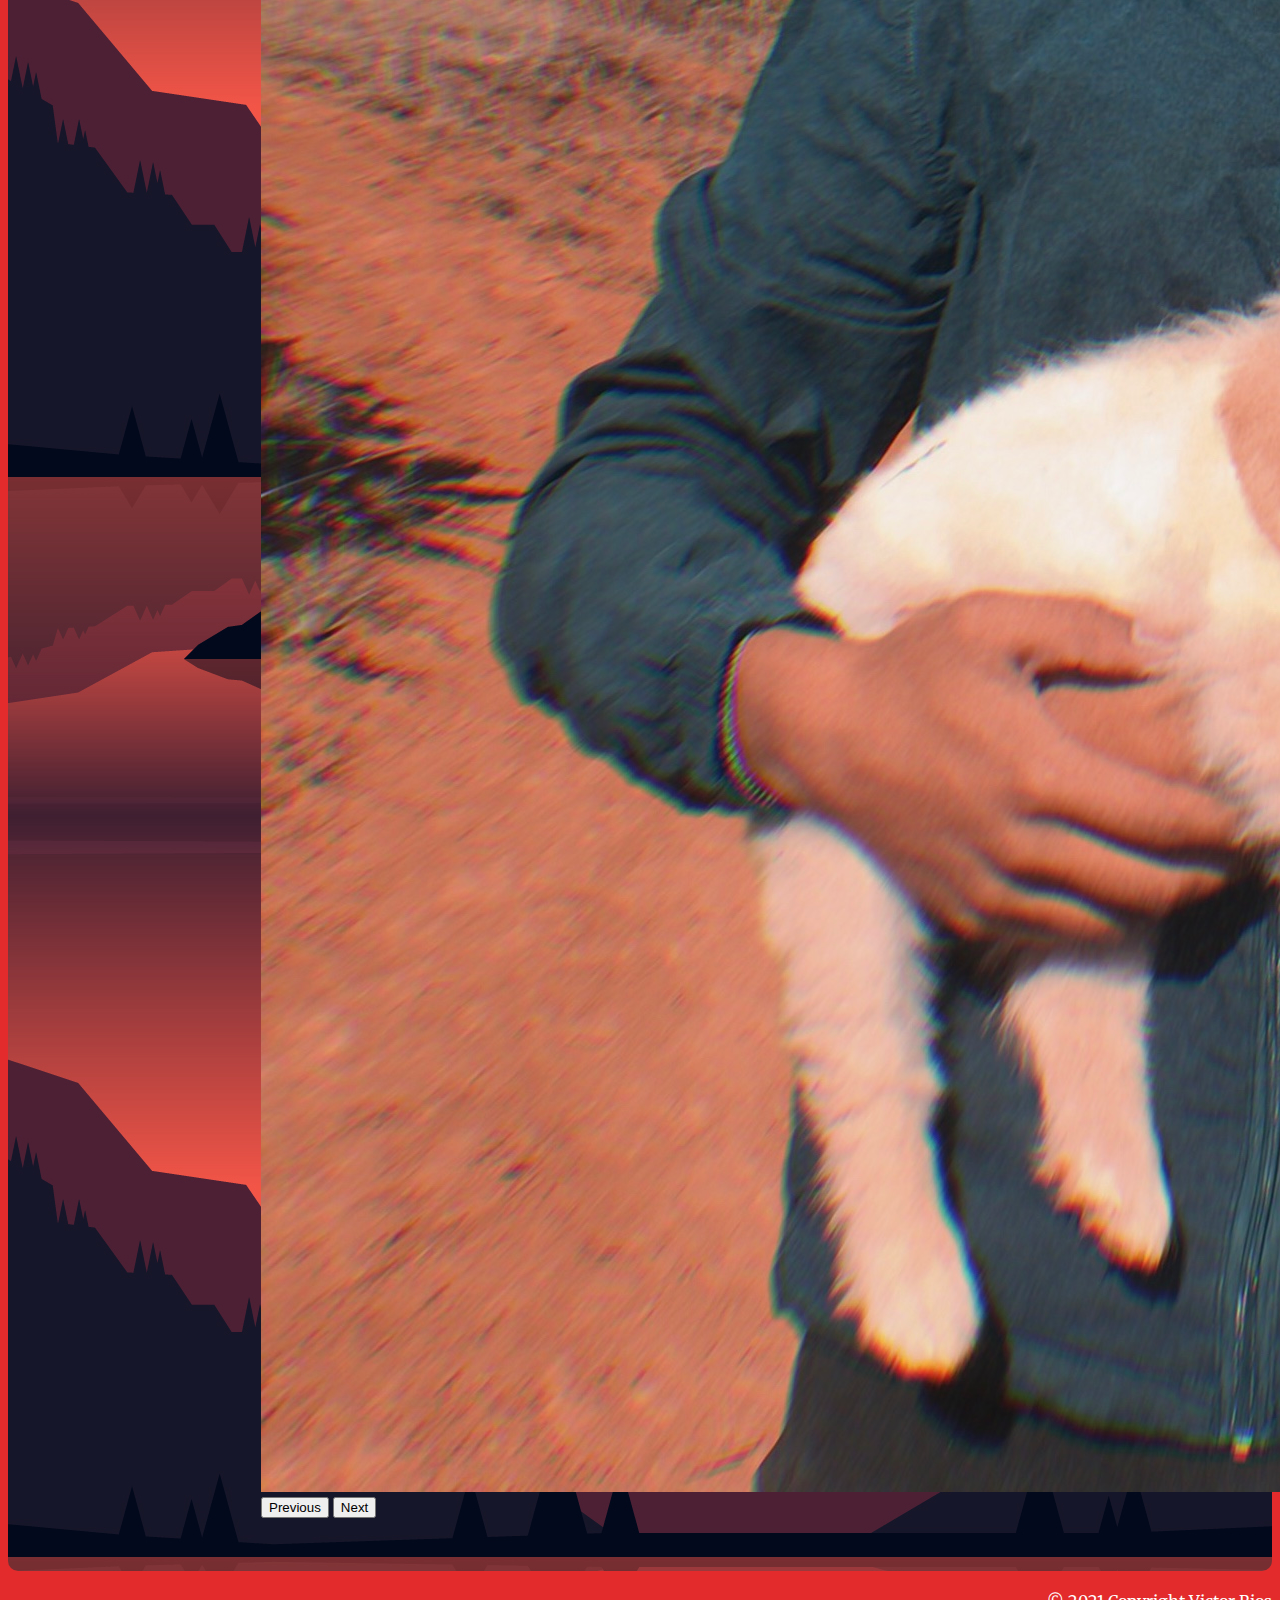
==== commit 8e49fe8a: "HTML y CSS Funcionando" ====
--- a/index.html
+++ b/index.html
@@ -42,6 +42,9 @@
             </li>
             <li class="etiqueta">
               <a class="etiqueta" href="contact.html">Contact</a>
+            </li>
+            <li class="etiqueta">
+              <a class="etiqueta" href="lab05.html">Lab: 05</a>
             </li>
           </ul>
         </div>
@@ -95,5 +98,6 @@
     <![endif]-->
     
     <script src="" async defer></script>
+    <script src="https://cdn.jsdelivr.net/npm/bootstrap@5.1.0/dist/js/bootstrap.bundle.min.js" integrity="sha384-U1DAWAznBHeqEIlVSCgzq+c9gqGAJn5c/t99JyeKa9xxaYpSvHU5awsuZVVFIhvj" crossorigin="anonymous"></script>
   </body>
 </html>--- a/estilos/estiloPersonal.css
+++ b/estilos/estiloPersonal.css
@@ -216,4 +216,3 @@
 		background: #000; 
 		padding: 10px 30px; 
 	}
-
--- a/style.css
+++ b/style.css
@@ -11,7 +11,6 @@
 }
 
 [class^="icon-"], [class*=" icon-"] {
-  /* use !important to prevent issues with browser extensions that change fonts */
   font-family: 'icomoon' !important;
   speak: never;
   font-style: normal;
@@ -20,7 +19,6 @@
   text-transform: none;
   line-height: 1;
 
-  /* Better Font Rendering =========== */
   -webkit-font-smoothing: antialiased;
   -moz-osx-font-smoothing: grayscale;
 }
